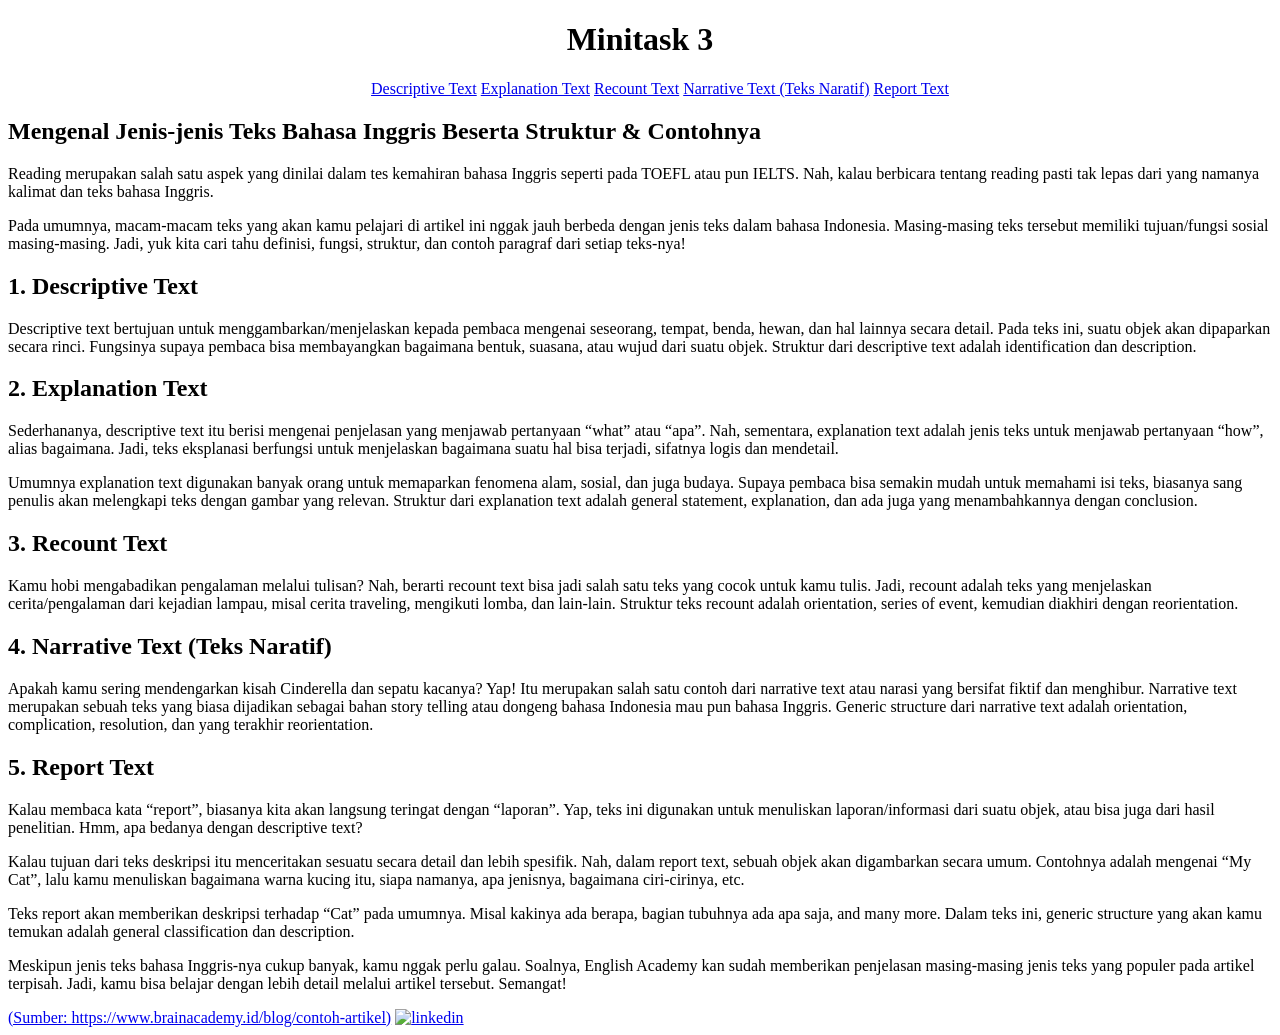
==== pages/minitask-3.html @ 37a3d344 "feat: add new page for minitask-3" ====
<!doctype html>
<html lang="en">
  <head>
    <meta charset="UTF-8" />
    <meta name="viewport" content="width=device-width, initial-scale=1.0" />
    <title>Sticky Nav</title>

    <link rel="stylesheet" href="../index.css" />
    <link rel="stylesheet" href="../reset.css">
  </head>
  <body>
    <header class="text-center p-16 sticky bg-blue">
      <div>
        <h1 class="pointer">Minitask 3</h1>
      </div>
      <ul>
        <li class="inline-block mx-8">
          <a class="decoration-none text-black" href="#descriptive-text"
            >Descriptive Text</a
          >
        </li>
        <li class="inline-block mx-8">
          <a class="decoration-none text-black" href="#explanation-text"
            >Explanation Text</a
          >
        </li>
        <li class="inline-block mx-8">
          <a class="decoration-none text-black" href="#recount-text"
            >Recount Text</a
          >
        </li>
        <li class="inline-block mx-8">
          <a class="decoration-none text-black" href="#narrative-text"
            >Narrative Text (Teks Naratif)</a
          >
        </li>
        <li class="inline-block mx-8">
          <a class="decoration-none text-black" href="#report-text"
            >Report Text</a
          >
        </li>
      </ul>
    </header>
    <main class="m-16">
      <section>
        <h1 class="m-16">
          Mengenal Jenis-jenis Teks Bahasa Inggris Beserta Struktur & Contohnya
        </h1>
        <p>
          Reading merupakan salah satu aspek yang dinilai dalam tes kemahiran
          bahasa Inggris seperti pada TOEFL atau pun IELTS. Nah, kalau berbicara
          tentang reading pasti tak lepas dari yang namanya kalimat dan teks
          bahasa Inggris.
        </p>
        <p>
          Pada umumnya, macam-macam teks yang akan kamu pelajari di artikel ini
          nggak jauh berbeda dengan jenis teks dalam bahasa Indonesia.
          Masing-masing teks tersebut memiliki tujuan/fungsi sosial
          masing-masing. Jadi, yuk kita cari tahu definisi, fungsi, struktur,
          dan contoh paragraf dari setiap teks-nya!
        </p>
      </section>

      <section id="descriptive-text" class="m-tb">
        <h2>1. Descriptive Text</h2>
        <p>
          Descriptive text bertujuan untuk menggambarkan/menjelaskan kepada
          pembaca mengenai seseorang, tempat, benda, hewan, dan hal lainnya
          secara detail. Pada teks ini, suatu objek akan dipaparkan secara
          rinci. Fungsinya supaya pembaca bisa membayangkan bagaimana bentuk,
          suasana, atau wujud dari suatu objek. Struktur dari descriptive text
          adalah identification dan description.
        </p>
      </section>

      <section id="explanation-text" class="m-tb">
        <h2>2. Explanation Text</h2>
        <p>
          Sederhananya, descriptive text itu berisi mengenai penjelasan yang
          menjawab pertanyaan “what” atau “apa”. Nah, sementara, explanation
          text adalah jenis teks untuk menjawab pertanyaan “how”, alias
          bagaimana. Jadi, teks eksplanasi berfungsi untuk menjelaskan bagaimana
          suatu hal bisa terjadi, sifatnya logis dan mendetail.
        </p>
        <p>
          Umumnya explanation text digunakan banyak orang untuk memaparkan
          fenomena alam, sosial, dan juga budaya. Supaya pembaca bisa semakin
          mudah untuk memahami isi teks, biasanya sang penulis akan melengkapi
          teks dengan gambar yang relevan. Struktur dari explanation text adalah
          general statement, explanation, dan ada juga yang menambahkannya
          dengan conclusion.
        </p>
      </section>

      <section id="recount-text" class="m-tb">
        <h2>3. Recount Text</h2>
        <p>
          Kamu hobi mengabadikan pengalaman melalui tulisan? Nah, berarti
          recount text bisa jadi salah satu teks yang cocok untuk kamu tulis.
          Jadi, recount adalah teks yang menjelaskan cerita/pengalaman dari
          kejadian lampau, misal cerita traveling, mengikuti lomba, dan
          lain-lain. Struktur teks recount adalah orientation, series of event,
          kemudian diakhiri dengan reorientation.
        </p>
      </section>

      <section id="narrative-text" class="m-tb">
        <h2>4. Narrative Text (Teks Naratif)</h2>
        <p>
          Apakah kamu sering mendengarkan kisah Cinderella dan sepatu kacanya?
          Yap! Itu merupakan salah satu contoh dari narrative text atau narasi
          yang bersifat fiktif dan menghibur. Narrative text merupakan sebuah
          teks yang biasa dijadikan sebagai bahan story telling atau dongeng
          bahasa Indonesia mau pun bahasa Inggris. Generic structure dari
          narrative text adalah orientation, complication, resolution, dan yang
          terakhir reorientation.
        </p>
      </section>

      <section id="report-text" class="m-tb">
        <h2>5. Report Text</h2>
        <p>
          Kalau membaca kata “report”, biasanya kita akan langsung teringat
          dengan “laporan”. Yap, teks ini digunakan untuk menuliskan
          laporan/informasi dari suatu objek, atau bisa juga dari hasil
          penelitian. Hmm, apa bedanya dengan descriptive text?
        </p>
        <p>
          Kalau tujuan dari teks deskripsi itu menceritakan sesuatu secara
          detail dan lebih spesifik. Nah, dalam report text, sebuah objek akan
          digambarkan secara umum. Contohnya adalah mengenai “My Cat”, lalu kamu
          menuliskan bagaimana warna kucing itu, siapa namanya, apa jenisnya,
          bagaimana ciri-cirinya, etc.
        </p>
        <p>
          Teks report akan memberikan deskripsi terhadap “Cat” pada umumnya.
          Misal kakinya ada berapa, bagian tubuhnya ada apa saja, and many more.
          Dalam teks ini, generic structure yang akan kamu temukan adalah
          general classification dan description.
        </p>
        <p>
          Meskipun jenis teks bahasa Inggris-nya cukup banyak, kamu nggak perlu
          galau. Soalnya, English Academy kan sudah memberikan penjelasan
          masing-masing jenis teks yang populer pada artikel terpisah. Jadi,
          kamu bisa belajar dengan lebih detail melalui artikel tersebut.
          Semangat!
        </p>
      </section>
      <a class="italic" href="https://www.brainacademy.id/blog/contoh-artikel"
        >(Sumber: https://www.brainacademy.id/blog/contoh-artikel)</a
      >
      <a class="fixed" href="https://www.linkedin.com/in/alfan-nurfaiz-985763422/" target="_blank">
          <img class="h-64" src="../src/linkedin.png" alt="linkedin" />
      </a>
    </main>
  </body>
</html>
---- index.css ----
.bg-yellow {
  background-color: yellow;
}

.underline {
  text-decoration: underline;
}

.text-blue {
  color: blue;
}

.btn {
  color: white;
  background-color: crimson;
  text-decoration: none;
  padding: 8px;
  border-radius: 10px;
}

.inline-block {
  display: inline-block;
}

.p-4 {
  padding: 4px;
}

.m-8 {
  margin: 8px;
}

.align-center {
  text-align: center;
}

.text-center {
  text-align: center;
}

.m-0 {
  margin: 0px;
}

.text-grey {
  color: gray;
}

.bold {
  font-weight: bold;
}

.border {
  border: 1px solid black;
}

.mt-16 {
  margin-top: 16px;
}

.border-rounded {
  background-color: aqua;
  border-radius: 50%;
}

.p-2 {
  padding: 2px;
}
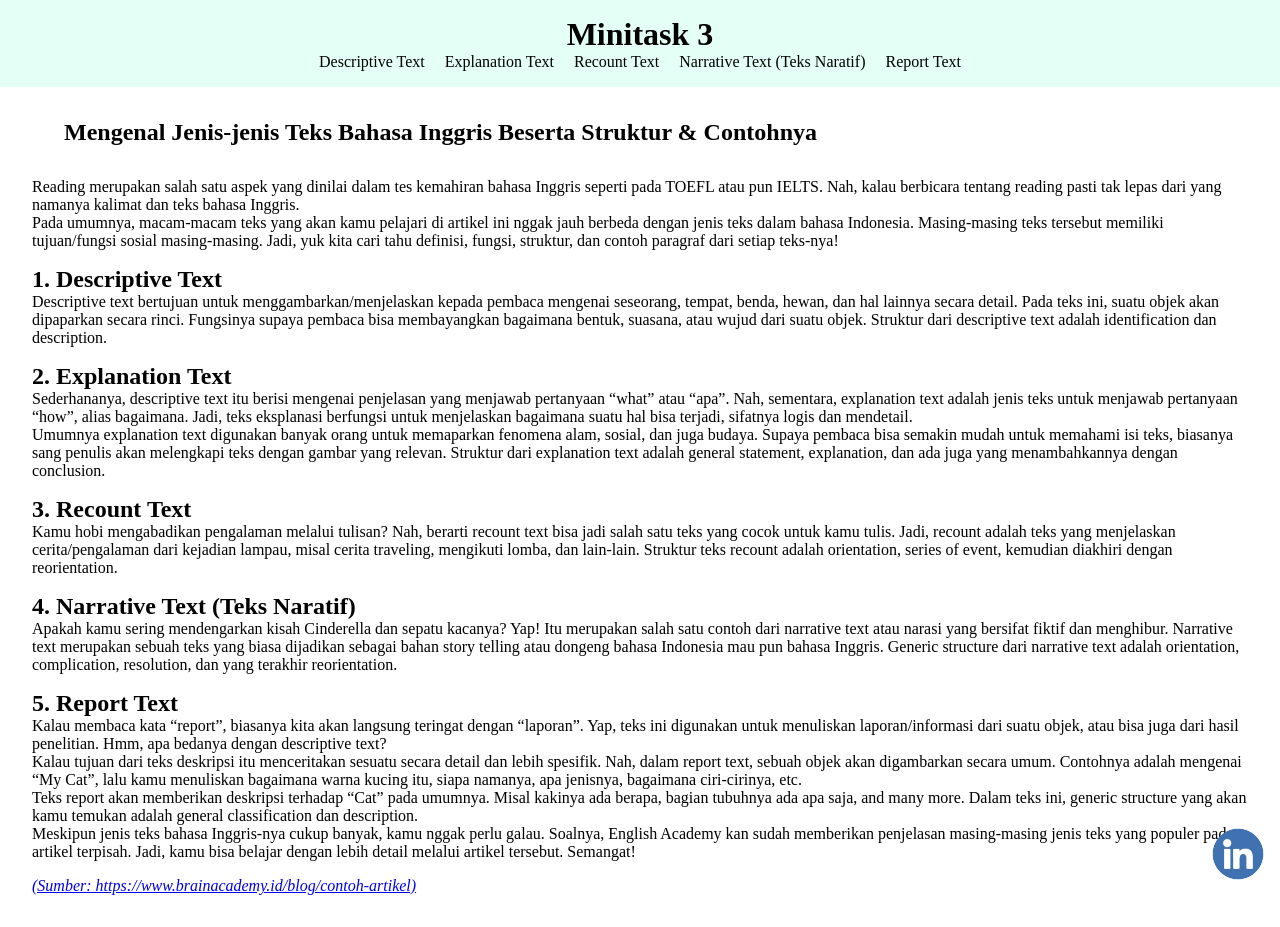
==== commit c74064f1: "fix: edit linkedin image" ====
--- a/pages/minitask-3.html
+++ b/pages/minitask-3.html
@@ -150,7 +150,7 @@
         >(Sumber: https://www.brainacademy.id/blog/contoh-artikel)</a
       >
       <a class="fixed" href="https://www.linkedin.com/in/alfan-nurfaiz-985763422/" target="_blank">
-          <img class="h-64" src="../src/linkedin.png" alt="linkedin" />
+          <img class="h-64" src="../src/linked.png" alt="linkedin" />
       </a>
     </main>
   </body>
--- a/index.css
+++ b/index.css
@@ -65,4 +65,80 @@
 
 .p-2 {
   padding: 2px;
-}+}
+
+.m-16 {
+  margin: 32px;
+}
+
+.italic {
+  font-style: italic;
+}
+
+.sticky {
+  position: sticky;
+  top: 0;
+  left: 0;
+}
+
+.bg-blue {
+  background-color: rgba(127, 255, 212, 0.21);
+  backdrop-filter: blur(16px);
+}
+
+.p-16 {
+  padding: 16px;
+}
+
+.text-left {
+  text-align: start;
+}
+
+.text-right {
+  text-align: end;
+}
+
+.w-50 {
+  width: 50%;
+}
+
+.border-box {
+  box-sizing: border-box;
+}
+
+.mx-8 {
+  padding-left: 8px;
+  padding-right: 8px;
+}
+
+.decoration-none {
+  text-decoration: none;
+}
+
+.text-black {
+  color: black;
+
+  &:hover {
+    color: rgba(0, 0, 0, 0.543);
+  }
+}
+
+.pointer {
+  cursor: pointer;
+}
+
+.m-tb {
+  margin-top: 16px;
+  margin-bottom: 16px;
+}
+
+.fixed {
+  cursor: pointer;
+  position: fixed;
+  bottom: 10px;
+  right: 10px;
+}
+
+.h-64 {
+  height: 64px;
+}
